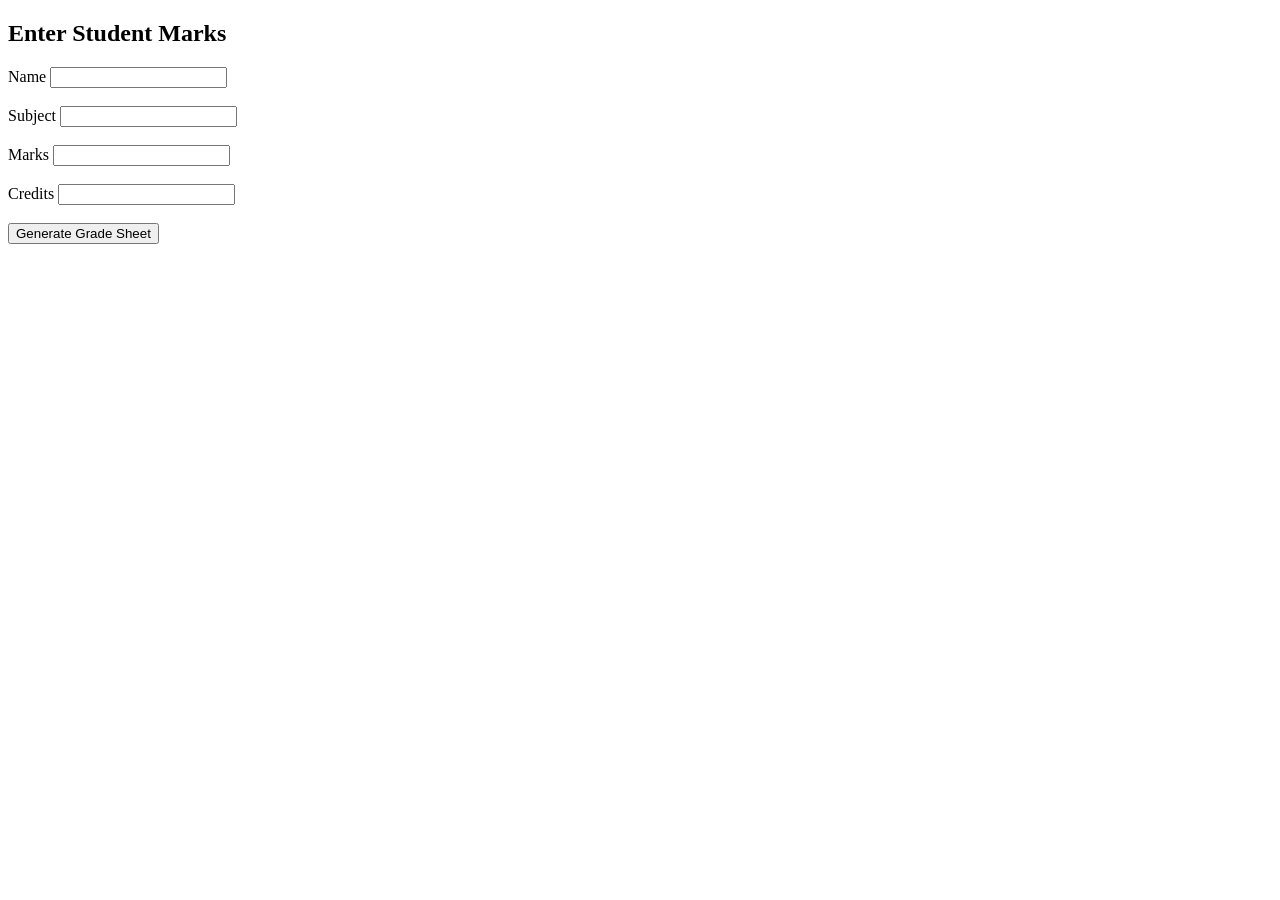
==== templates/enter_marks.html @ b43f1d35 "first commit" ====
<!DOCTYPE html>
<html>
<head>
<title>Enter Marks</title>
</head>

<body>

<h2>Enter Student Marks</h2>

<form action="/submit" method="post">

<label>Name</label>
<input type="text" name="name" required>

<br><br>

<label>Subject</label>
<input type="text" name="subject" required>

<br><br>

<label>Marks</label>
<input type="number" name="marks" required>

<br><br>

<label>Credits</label>
<input type="number" name="credits" required>

<br><br>

<button type="submit">Generate Grade Sheet</button>

</form>

</body>
</html>
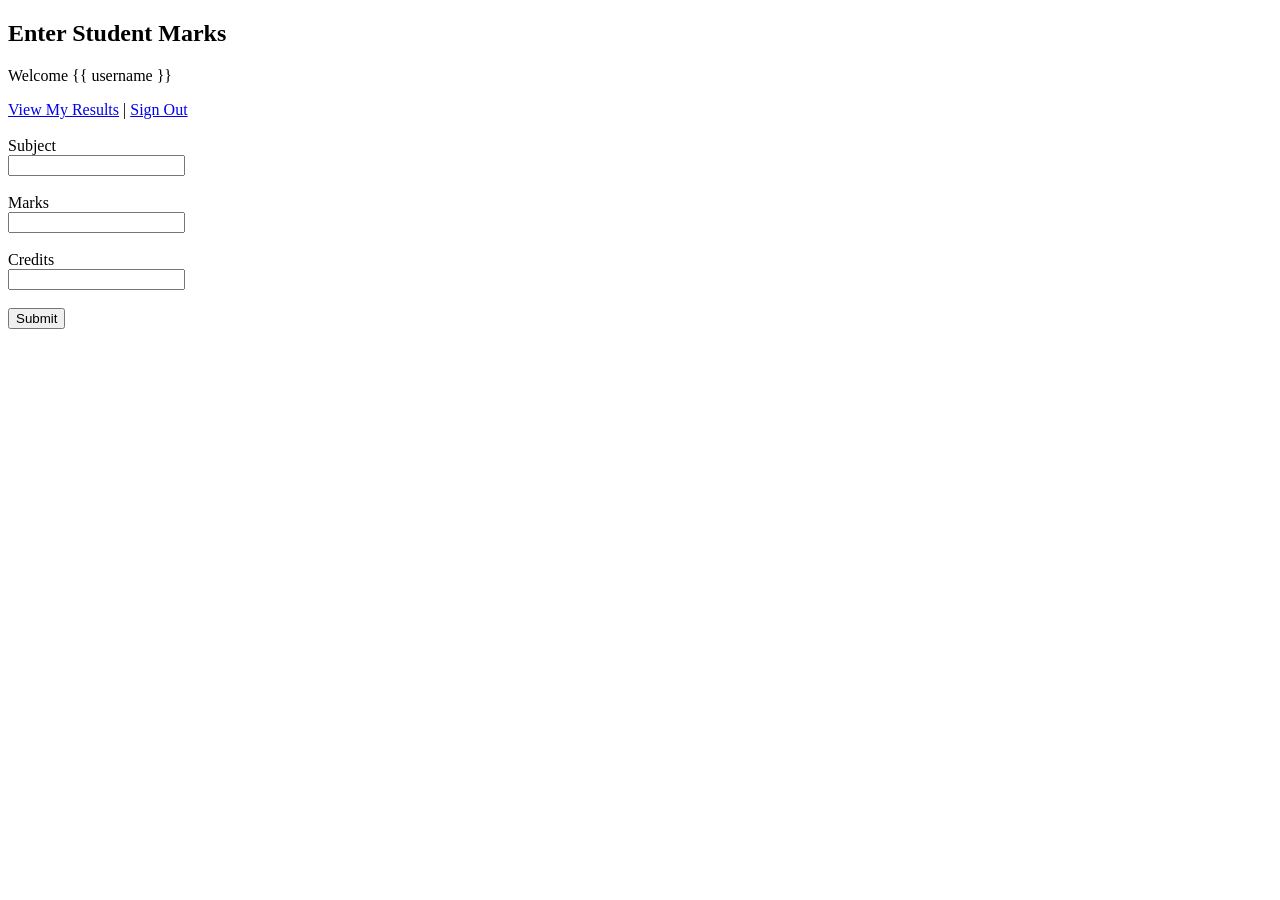
==== commit 051d605b: "overwrite repo with latest local version" ====
--- a/templates/enter_marks.html
+++ b/templates/enter_marks.html
@@ -1,5 +1,6 @@
 <!DOCTYPE html>
 <html>
+
 <head>
 <title>Enter Marks</title>
 </head>
@@ -8,31 +9,31 @@
 
 <h2>Enter Student Marks</h2>
 
-<form action="/submit" method="post">
+<p>Welcome {{ username }}</p>
 
-<label>Name</label>
-<input type="text" name="name" required>
+<a href="/results">View My Results</a> |
+<a href="/logout">Sign Out</a>
 
 <br><br>
 
-<label>Subject</label>
+<form action="/submit" method="POST">
+
+<label>Subject</label><br>
 <input type="text" name="subject" required>
-
 <br><br>
 
-<label>Marks</label>
+<label>Marks</label><br>
 <input type="number" name="marks" required>
-
 <br><br>
 
-<label>Credits</label>
+<label>Credits</label><br>
 <input type="number" name="credits" required>
-
 <br><br>
 
-<button type="submit">Generate Grade Sheet</button>
+<button type="submit">Submit</button>
 
 </form>
 
 </body>
+
 </html>
